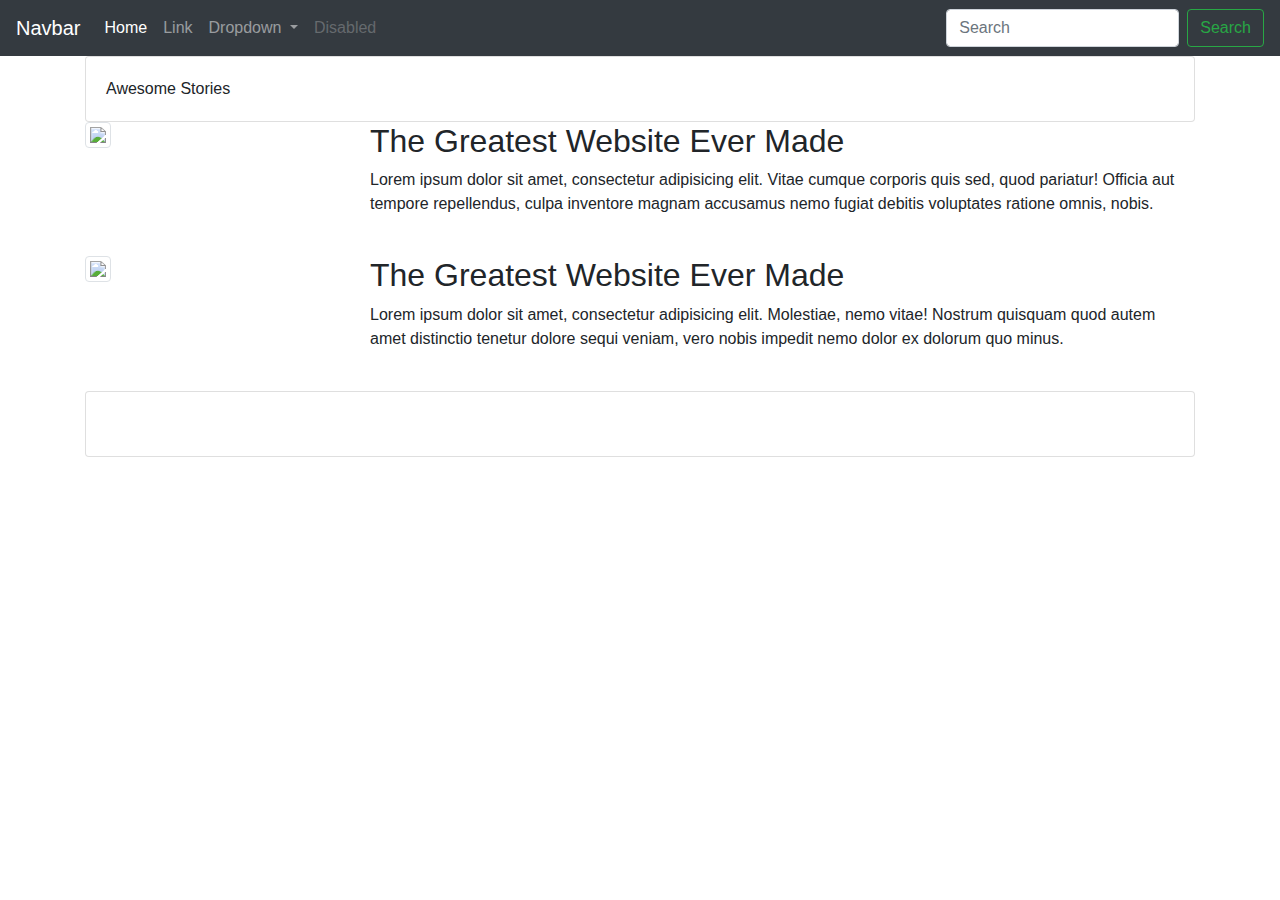
==== index.html @ d0ff3bfc "Initial files" ====
<!-- Demo Layout for Bootstrap (with cards) -->
<!DOCTYPE html>
<html lang="en-us">

<head>

  <meta charset="UTF-8">
  <title>My First Website</title>

  <!-- We need to bring in the bootstrap CSS -->
  <link rel="stylesheet" href="https://maxcdn.bootstrapcdn.com/bootstrap/4.0.0/css/bootstrap.min.css">

</head>

<body>

  <!-- NavBar (copied and pasted from WC3) -->
  <!-- Static navbar -->
  <nav class="navbar navbar-expand-lg navbar-dark bg-dark">
    <a class="navbar-brand" href="#">Navbar</a>
    <button class="navbar-toggler" data-toggle="collapse" data-target="#navbarSupportedContent" aria-controls="navbarSupportedContent" aria-expanded="false" aria-label="Toggle navigation">
      <span class="navbar-toggler-icon"></span>
    </button>

    <div class="collapse navbar-collapse" id="navbarSupportedContent">
      <ul class="navbar-nav mr-auto">
        <li class="nav-item active">
          <a class="nav-link" href="#">Home <span class="sr-only">(current)</span></a>
        </li>
        <li class="nav-item">
          <a class="nav-link" href="#">Link</a>
        </li>
        <li class="nav-item dropdown">
          <a class="nav-link dropdown-toggle" href="#" id="navbarDropdown" role="button" data-toggle="dropdown" aria-haspopup="true" aria-expanded="false">
            Dropdown
          </a>
          <div class="dropdown-menu" aria-labelledby="navbarDropdown">
            <a class="dropdown-item" href="#">Action</a>
            <a class="dropdown-item" href="#">Another action</a>
            <div class="dropdown-divider"></div>
            <a class="dropdown-item" href="#">Something else here</a>
          </div>
        </li>
        <li class="nav-item">
          <a class="nav-link disabled" href="#">Disabled</a>
        </li>
      </ul>
      <form class="form-inline my-2 my-lg-0">
        <input class="form-control mr-sm-2" type="search" placeholder="Search" aria-label="Search">
        <button class="btn btn-outline-success my-2 my-sm-0" type="submit">Search</button>
      </form>
    </div>
  </nav>

  <!-- Main Body goes in Container -->
  <div class="container">
    <div class="row">
      <div class="col-lg-12">
      <!-- The content in this div gets wrapped in a card -->
        <div class="card">
          <div class="card-body">
            Awesome Stories
          </div>
        </div>
      </div>
    </div>
    <div class="row">
      <div class="col-lg-3">
        <img class="img img-thumbnail" src="http://placehold.it/200x200">
      </div>
      <div class="col-lg-9">
        <h2>The Greatest Website Ever Made</h2>
        <p>Lorem ipsum dolor sit amet, consectetur adipisicing elit. Vitae cumque corporis quis sed, quod pariatur! Officia aut tempore repellendus, culpa inventore magnam accusamus nemo fugiat debitis voluptates ratione omnis, nobis.</p>
      </div>
    </div>
    <br>
    <div class="row">
      <div class="col-lg-3">
        <img class="img img-thumbnail" src="http://placehold.it/200x200">
      </div>
      <div class="col-lg-9">
        <h2>The Greatest Website Ever Made</h2>
        <p>Lorem ipsum dolor sit amet, consectetur adipisicing elit. Molestiae, nemo vitae! Nostrum quisquam quod autem amet distinctio tenetur dolore sequi veniam, vero nobis impedit nemo dolor ex dolorum quo minus.</p>
      </div>
    </div>
    <br>
    <div class="row">
      <div class="col-lg-12">
        <!-- The content in this div gets wrapped in a card -->
        <div class="card">
          <div class="card-body">
            <div class="text-center">
              <img class="" src="http://placehold.it/50x50" alt="">
              <img class="" src="http://placehold.it/50x50" alt="">
              <img class="" src="http://placehold.it/50x50" alt="">
            </div>
          </div>
        </div>
      </div>
    </div>
  </div>
</body>

</html>
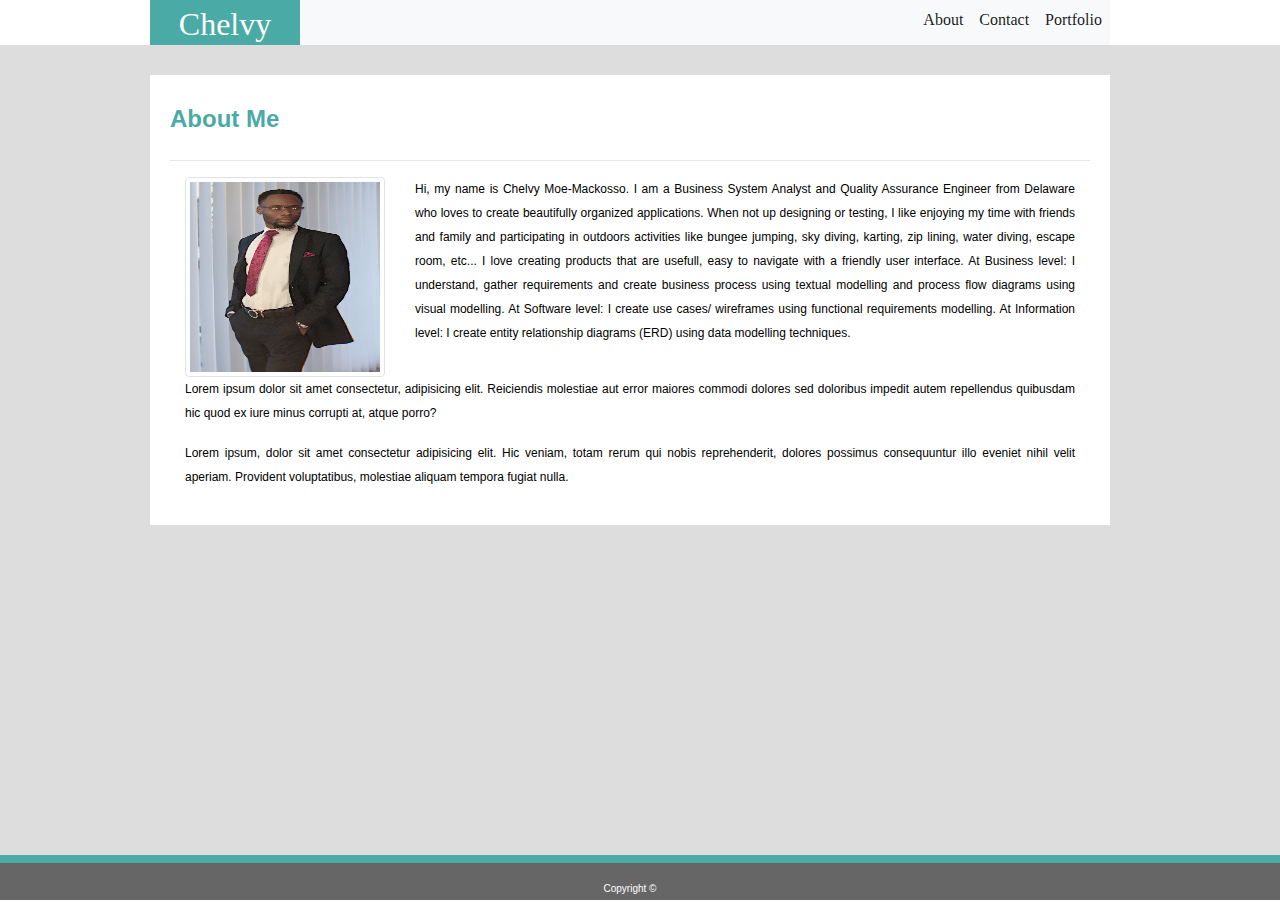
==== commit 23135363: "Updated html files and started css first draft" ====
--- a/index.html
+++ b/index.html
@@ -5,100 +5,96 @@
 <head>
 
   <meta charset="UTF-8">
-  <title>My First Website</title>
+  <meta name="viewport" content="width=device-width, initial-scale=1, shrink-to-fit=no">
+  <title>Chelvy</title>
 
   <!-- We need to bring in the bootstrap CSS -->
-  <link rel="stylesheet" href="https://maxcdn.bootstrapcdn.com/bootstrap/4.0.0/css/bootstrap.min.css">
+  <link rel="stylesheet" href="assets/css/reset.css">
+  <link rel="stylesheet" href="https://stackpath.bootstrapcdn.com/bootstrap/4.3.1/css/bootstrap.min.css" integrity="sha384-ggOyR0iXCbMQv3Xipma34MD+dH/1fQ784/j6cY/iJTQUOhcWr7x9JvoRxT2MZw1T" crossorigin="anonymous">
+  <link rel="stylesheet" href="assets/css/style.css">
 
 </head>
 
 <body>
-
   <!-- NavBar (copied and pasted from WC3) -->
   <!-- Static navbar -->
-  <nav class="navbar navbar-expand-lg navbar-dark bg-dark">
-    <a class="navbar-brand" href="#">Navbar</a>
-    <button class="navbar-toggler" data-toggle="collapse" data-target="#navbarSupportedContent" aria-controls="navbarSupportedContent" aria-expanded="false" aria-label="Toggle navigation">
-      <span class="navbar-toggler-icon"></span>
-    </button>
+<div class="Main-header">
+  <nav class="navbar navbar-expand-lg navbar-light bg-light">
+    <!-- <div class="container"> -->
+      <!-- <div class="row"> -->
+          <!-- <div class="col-lg-8"> -->
+            <a class="navbar-brand" href="#">
+              <h1>Chelvy</h1>
+            </a>
+          <!-- </div> -->
+          <!-- <div class="col-lg-4"> -->
+            <button class="navbar-toggler" type="button" data-toggle="collapse" data-target="#navbarText" aria-controls="navbarText" aria-expanded="false" aria-label="Toggle navigation">
+              <span class="navbar-toggler-icon"></span>
+            </button>
+            <div class="collapse navbar-collapse" id="navbarText">
+              <ul class="nav navbar-nav ml-auto">
+                <li class="nav-item active">
+                  <a class="nav-link" href="index.html">About</a>
+                </li>
+                <li class="nav-item active">
+                  <a class="nav-link" href="contact.html">Contact<span class="sr-only">(current)</span></a>
+                </li>
+                <li class="nav-item active">
+                  <a class="nav-link" href="portfolio.html">Portfolio</a>
+                </li>
+              </ul>
+            </div>
+          <!-- </div> -->
+      <!-- </div> -->
+    <!-- </div> -->
+  </nav>
+</div>
 
-    <div class="collapse navbar-collapse" id="navbarSupportedContent">
-      <ul class="navbar-nav mr-auto">
-        <li class="nav-item active">
-          <a class="nav-link" href="#">Home <span class="sr-only">(current)</span></a>
-        </li>
-        <li class="nav-item">
-          <a class="nav-link" href="#">Link</a>
-        </li>
-        <li class="nav-item dropdown">
-          <a class="nav-link dropdown-toggle" href="#" id="navbarDropdown" role="button" data-toggle="dropdown" aria-haspopup="true" aria-expanded="false">
-            Dropdown
-          </a>
-          <div class="dropdown-menu" aria-labelledby="navbarDropdown">
-            <a class="dropdown-item" href="#">Action</a>
-            <a class="dropdown-item" href="#">Another action</a>
-            <div class="dropdown-divider"></div>
-            <a class="dropdown-item" href="#">Something else here</a>
-          </div>
-        </li>
-        <li class="nav-item">
-          <a class="nav-link disabled" href="#">Disabled</a>
-        </li>
-      </ul>
-      <form class="form-inline my-2 my-lg-0">
-        <input class="form-control mr-sm-2" type="search" placeholder="Search" aria-label="Search">
-        <button class="btn btn-outline-success my-2 my-sm-0" type="submit">Search</button>
-      </form>
-    </div>
-  </nav>
-
-  <!-- Main Body goes in Container -->
+  <!-- Main Content goes in Container -->
+<div class="Main-Content">
+  <div class="Main-Section-Content">
   <div class="container">
+    <h2>About Me</h2>
+    <hr>
     <div class="row">
-      <div class="col-lg-12">
-      <!-- The content in this div gets wrapped in a card -->
-        <div class="card">
-          <div class="card-body">
-            Awesome Stories
-          </div>
-        </div>
+      <div class="col-lg-3">
+        <img class="img img-thumbnail" src="assets/images/image5.jpg" style="width: 200px; height: 200px">
+      </div>
+      <div class="col-lg-9">
+        <p>
+            Hi, my name is Chelvy Moe-Mackosso. I am a Business System Analyst and Quality Assurance Engineer from Delaware who loves to create beautifully organized applications. 
+            When not up designing or testing, I like enjoying my time with friends and family and participating in outdoors activities like bungee jumping, sky diving, karting, zip lining, water diving, escape room, etc... 
+            I love creating products that are usefull, easy to navigate with a friendly user interface. 
+            At Business level: I understand, gather requirements and create business process using textual modelling and process flow diagrams using visual modelling.
+            At Software level: I create use cases/ wireframes using functional requirements modelling.
+            At Information level: I create entity relationship diagrams (ERD) using data modelling techniques.
+        </p>
       </div>
     </div>
     <div class="row">
-      <div class="col-lg-3">
-        <img class="img img-thumbnail" src="http://placehold.it/200x200">
-      </div>
-      <div class="col-lg-9">
-        <h2>The Greatest Website Ever Made</h2>
-        <p>Lorem ipsum dolor sit amet, consectetur adipisicing elit. Vitae cumque corporis quis sed, quod pariatur! Officia aut tempore repellendus, culpa inventore magnam accusamus nemo fugiat debitis voluptates ratione omnis, nobis.</p>
-      </div>
-    </div>
-    <br>
-    <div class="row">
-      <div class="col-lg-3">
-        <img class="img img-thumbnail" src="http://placehold.it/200x200">
-      </div>
-      <div class="col-lg-9">
-        <h2>The Greatest Website Ever Made</h2>
-        <p>Lorem ipsum dolor sit amet, consectetur adipisicing elit. Molestiae, nemo vitae! Nostrum quisquam quod autem amet distinctio tenetur dolore sequi veniam, vero nobis impedit nemo dolor ex dolorum quo minus.</p>
-      </div>
-    </div>
-    <br>
-    <div class="row">
-      <div class="col-lg-12">
-        <!-- The content in this div gets wrapped in a card -->
-        <div class="card">
-          <div class="card-body">
-            <div class="text-center">
-              <img class="" src="http://placehold.it/50x50" alt="">
-              <img class="" src="http://placehold.it/50x50" alt="">
-              <img class="" src="http://placehold.it/50x50" alt="">
-            </div>
-          </div>
-        </div>
+      <div class="col">
+          <p>
+            Lorem ipsum dolor sit amet consectetur, adipisicing elit. Reiciendis molestiae aut error maiores commodi dolores sed doloribus impedit autem repellendus quibusdam hic quod ex iure minus corrupti at, atque porro?
+          </p>
+          <p>
+            Lorem ipsum, dolor sit amet consectetur adipisicing elit. Hic veniam, totam rerum qui nobis reprehenderit, dolores possimus consequuntur illo eveniet nihil velit aperiam. Provident voluptatibus, molestiae aliquam tempora fugiat nulla.
+          </p>
       </div>
     </div>
   </div>
+  </div>
+</div>
+
+  <!-- Footer goes in Container -->
+<div class="Footer">
+  <div class="container">
+      <div class="row">
+          <div class="col-lg-12">
+            <h3>Copyright ©</h3>
+          </div>
+      </div>
+  </div>
+</div>
 </body>
 
 </html>
--- a/assets/css/style.css
+++ b/assets/css/style.css
@@ -0,0 +1,252 @@
+/*Style the html body*/
+
+html,
+body {
+  margin:0;
+  padding:0;
+  /* position: relative; */
+  height: 100%;
+  width: 100%;
+  /* overflow: hidden; */
+  background-color: #ffffff;
+  border-color:#cccccc;
+}
+
+.navbar-brand, .navbar, .navbar-expand-lg, .navbar-light, .bg-light, .navbar-toggler, .navbar-toggler-icon, .collapse, .navbar-collapse, .navbar-nav, .mr-auto {
+  margin:0;
+  padding:0;
+  height:100%;
+}
+
+.Main-header {
+  margin:0;
+  padding:0;
+  /* min-height:100%; */
+  /* position:relative; */
+  /* font-family: 'Georgia', Times, Times New Roman, serif; */
+  /* overflow: hidden; */
+  max-width: 960px;
+  margin: 0 150px;
+  height: 5%;
+  background-color: #ffffff;
+  border-color:#cccccc;
+  /* border-bottom: 20px solid #dddddd; */
+}
+
+.Main-Content {
+  margin:0;
+  padding:0;
+  /* font-family: 'Arial', 'Helvetica Neue', Helvetica, sans-serif; */
+  /* overflow: hidden; */
+  height: 90%;
+  background-color: #dddddd;
+  /* border-color: #dddddd; */
+  /* border: 30px 150px 100px 150px; */
+}
+
+.Main-Section-Content {
+  font-family: 'Arial', 'Helvetica Neue', Helvetica, sans-serif;
+  font-size: 12px;
+  line-height: 2em;
+  text-align: justify;
+  /* overflow: hidden; */
+  max-width: 960px;
+  margin: 0 150px;
+  /* height: 595px; */
+  background-color: #ffffff;
+  padding: 20px 20px 20px 20px;
+  /* margin: 30px 150px 100px 150px; */
+  border-top: 30px solid #dddddd;
+  /* border-left: 150px solid #dddddd; */
+  /* border-bottom: 100px solid #dddddd; */
+  /* border-right: 150px solid #dddddd; */
+}
+
+
+.Contact-page {
+  font-family: 'Arial', 'Helvetica Neue', Helvetica, sans-serif;
+  font-size: 12px;
+  line-height: 2em;
+  text-align: justify;
+}
+
+.Footer, .container, .row, .col-lg-12 {
+  margin:0;
+  padding:0;
+}
+
+.Footer {
+  width: 100%;
+  /* float: left; */
+  /* bottom:0; */
+  /* left: 0; */
+  height: 5%;
+  background-color: #666666;
+  border-top: 8px solid #4aaaa5;
+}
+
+h1 { 
+  font-family: 'Georgia', Times, Times New Roman, serif;
+  text-align: center;
+  font-size: 32px;
+  /* font-weight: bold; */
+  color: white;
+  padding-top: 5px;
+  margin:0;
+  width:150px;
+  height:100%;
+  background-color: #4aaaa5;
+  /* float: left; */
+}
+
+.navbar-nav, #navbarText, .collapse, .navbar-collapse {
+  font-family: 'Georgia', Times, Times New Roman, serif;
+  background: none;
+  border: none;
+  text-align: left;
+  /* float: right; */
+  /* margin-top: 10px; */
+  color: #777777;
+  text-decoration: none;
+}
+
+/* .Cont_Form {
+  font-family: 'Arial', 'Helvetica Neue', Helvetica, sans-serif;
+  font-size: 12px;
+  line-height: 2em;
+  overflow: hidden;
+  max-width: none;
+  height: 595px;
+  background-color: #ffffff;
+  padding: 20px 20px 20px 20px;
+  margin: 30px 150px 160px 150px;
+} */
+
+/* img {
+  height: auto;
+  padding: 10px 10px 10px 0px;
+} */
+
+h2, h4, h5 {
+  margin:0;
+  color: #4aaaa5;
+  font-size: 24px;
+  font-weight: bold;
+  padding: 10px 0px 10px 0px;
+}
+
+.btn {
+  color: white;
+  background-color: #4aaaa5
+}
+
+/* p{
+  color: #777777;
+  text-align: justify;
+  padding: 5px 0px 5px 0px;
+} */
+
+/* .GreenLine {
+  width: 100%;
+  height: 5px;
+  background-color: #4aaaa5;
+  float: left;
+} */
+
+
+.col-lg-12 {
+  /* overflow: hidden; */
+  max-width: 960px;
+  margin: 0 150px;
+  text-align: center;
+  /* height: 595px; */
+  /* background-color: #666666; */
+  /* border-top: 8px solid #4aaaa5; */
+  /* margin: 30px 150px 100px 150px; */
+  /* border-top: 30px solid #dddddd; */
+  /* border-left: 150px solid #dddddd; */
+  /* border-bottom: 100px solid #dddddd; */
+  /* border-right: 150px solid #dddddd; */
+  height: 100%;
+
+}
+
+h3 {
+  font-family: 'Arial', 'Helvetica Neue', Helvetica, sans-serif;
+  font-size: 10px;
+  text-align: center;
+  color: white;
+  margin-top: 20px;
+}
+
+/* input[type=text], select, textarea {
+  width: 100%; 
+  padding: 12px; 
+  border: 1px solid #ccc; 
+  border-radius: 4px; 
+  box-sizing: border-box; 
+  margin-top: 6px; 
+  margin-bottom: 16px; 
+  resize: vertical; 
+} */
+
+/* input[type=submit] {
+  background-color: #4aaaa5;
+  color: white;
+  padding: 12px 20px;
+  border: none;
+  cursor: pointer;
+} */
+
+/* input[type=submit]:hover {
+  background-color: #4aaaa5;
+} */
+
+/* .container {
+  padding-top: 10px;
+} */
+
+/* textarea {
+  padding-bottom: 10px;
+} */
+
+/* label {
+  color: #777777;
+  text-align: justify;
+} */
+ 
+/* .Portfolio {
+  font-family: 'Arial', 'Helvetica Neue', Helvetica, sans-serif;
+  font-size: 12px;
+  line-height: 2em;
+  overflow: hidden;
+  max-width: none;
+  height: 655px;
+  background-color: #ffffff;
+  padding: 20px 20px 20px 20px;
+  margin: 30px 150px 30px 150px;
+} */
+
+/* .box{
+  position: relative;
+  display: inline-block;  */
+  /* Make the width of box same as image */
+/* } */
+
+.text{
+  /* position: absolute; */
+  /* z-index: 999; */
+  width: 100%;
+  left: 0;
+  right: 0;
+  top: 65%; 
+  /* Adjust this value to move the positioned div up and down */
+  text-align: center;
+  background-color: #4aaaa5;
+}
+
+/* h6 { 
+  text-align: center;
+  margin-bottom: 0px; 
+  color:  #ffffff;
+} */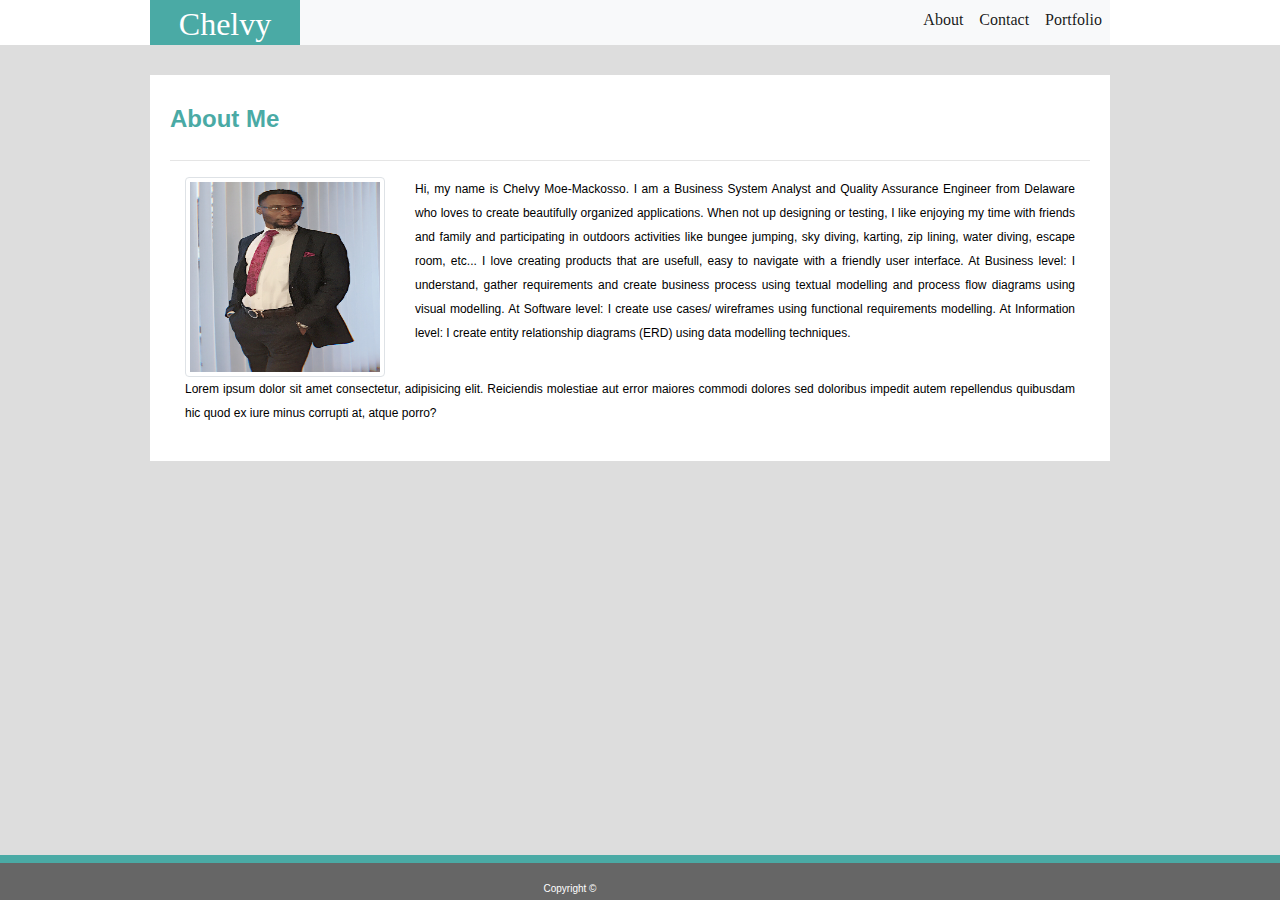
==== commit 3397f371: "Updated final file" ====
--- a/index.html
+++ b/index.html
@@ -1,4 +1,3 @@
-<!-- Demo Layout for Bootstrap (with cards) -->
 <!DOCTYPE html>
 <html lang="en-us">
 
@@ -8,7 +7,6 @@
   <meta name="viewport" content="width=device-width, initial-scale=1, shrink-to-fit=no">
   <title>Chelvy</title>
 
-  <!-- We need to bring in the bootstrap CSS -->
   <link rel="stylesheet" href="assets/css/reset.css">
   <link rel="stylesheet" href="https://stackpath.bootstrapcdn.com/bootstrap/4.3.1/css/bootstrap.min.css" integrity="sha384-ggOyR0iXCbMQv3Xipma34MD+dH/1fQ784/j6cY/iJTQUOhcWr7x9JvoRxT2MZw1T" crossorigin="anonymous">
   <link rel="stylesheet" href="assets/css/style.css">
@@ -16,23 +14,18 @@
 </head>
 
 <body>
-  <!-- NavBar (copied and pasted from WC3) -->
-  <!-- Static navbar -->
+
+  <!-- Main header goes in this Container -->
 <div class="Main-header">
   <nav class="navbar navbar-expand-lg navbar-light bg-light">
-    <!-- <div class="container"> -->
-      <!-- <div class="row"> -->
-          <!-- <div class="col-lg-8"> -->
             <a class="navbar-brand" href="#">
               <h1>Chelvy</h1>
             </a>
-          <!-- </div> -->
-          <!-- <div class="col-lg-4"> -->
-            <button class="navbar-toggler" type="button" data-toggle="collapse" data-target="#navbarText" aria-controls="navbarText" aria-expanded="false" aria-label="Toggle navigation">
+            <button class="navbar-toggler hidden-md-up pull-right collapsed" type="button" data-toggle="collapse" data-target="#navbarText" aria-controls="navbarText" aria-expanded="false" aria-label="Toggle navigation">
               <span class="navbar-toggler-icon"></span>
             </button>
             <div class="collapse navbar-collapse" id="navbarText">
-              <ul class="nav navbar-nav ml-auto">
+              <ul class="nav navbar-nav ml-auto mt-2 mt-lg-0">
                 <li class="nav-item active">
                   <a class="nav-link" href="index.html">About</a>
                 </li>
@@ -44,13 +37,10 @@
                 </li>
               </ul>
             </div>
-          <!-- </div> -->
-      <!-- </div> -->
-    <!-- </div> -->
   </nav>
 </div>
 
-  <!-- Main Content goes in Container -->
+  <!-- Main Content goes in this Container -->
 <div class="Main-Content">
   <div class="Main-Section-Content">
   <div class="container">
@@ -76,16 +66,13 @@
           <p>
             Lorem ipsum dolor sit amet consectetur, adipisicing elit. Reiciendis molestiae aut error maiores commodi dolores sed doloribus impedit autem repellendus quibusdam hic quod ex iure minus corrupti at, atque porro?
           </p>
-          <p>
-            Lorem ipsum, dolor sit amet consectetur adipisicing elit. Hic veniam, totam rerum qui nobis reprehenderit, dolores possimus consequuntur illo eveniet nihil velit aperiam. Provident voluptatibus, molestiae aliquam tempora fugiat nulla.
-          </p>
       </div>
     </div>
   </div>
   </div>
 </div>
 
-  <!-- Footer goes in Container -->
+  <!-- Footer goes in this Container -->
 <div class="Footer">
   <div class="container">
       <div class="row">
@@ -96,5 +83,4 @@
   </div>
 </div>
 </body>
-
 </html>
--- a/assets/css/style.css
+++ b/assets/css/style.css
@@ -4,10 +4,8 @@
 body {
   margin:0;
   padding:0;
-  /* position: relative; */
   height: 100%;
   width: 100%;
-  /* overflow: hidden; */
   background-color: #ffffff;
   border-color:#cccccc;
 }
@@ -21,27 +19,18 @@
 .Main-header {
   margin:0;
   padding:0;
-  /* min-height:100%; */
-  /* position:relative; */
-  /* font-family: 'Georgia', Times, Times New Roman, serif; */
-  /* overflow: hidden; */
   max-width: 960px;
   margin: 0 150px;
   height: 5%;
   background-color: #ffffff;
   border-color:#cccccc;
-  /* border-bottom: 20px solid #dddddd; */
 }
 
 .Main-Content {
   margin:0;
   padding:0;
-  /* font-family: 'Arial', 'Helvetica Neue', Helvetica, sans-serif; */
-  /* overflow: hidden; */
   height: 90%;
   background-color: #dddddd;
-  /* border-color: #dddddd; */
-  /* border: 30px 150px 100px 150px; */
 }
 
 .Main-Section-Content {
@@ -49,17 +38,11 @@
   font-size: 12px;
   line-height: 2em;
   text-align: justify;
-  /* overflow: hidden; */
   max-width: 960px;
   margin: 0 150px;
-  /* height: 595px; */
   background-color: #ffffff;
   padding: 20px 20px 20px 20px;
-  /* margin: 30px 150px 100px 150px; */
   border-top: 30px solid #dddddd;
-  /* border-left: 150px solid #dddddd; */
-  /* border-bottom: 100px solid #dddddd; */
-  /* border-right: 150px solid #dddddd; */
 }
 
 
@@ -70,16 +53,13 @@
   text-align: justify;
 }
 
-.Footer, .container, .row, .col-lg-12 {
+.Footer, .container, .row, h3 {
   margin:0;
   padding:0;
 }
 
 .Footer {
   width: 100%;
-  /* float: left; */
-  /* bottom:0; */
-  /* left: 0; */
   height: 5%;
   background-color: #666666;
   border-top: 8px solid #4aaaa5;
@@ -89,43 +69,21 @@
   font-family: 'Georgia', Times, Times New Roman, serif;
   text-align: center;
   font-size: 32px;
-  /* font-weight: bold; */
   color: white;
   padding-top: 5px;
   margin:0;
   width:150px;
   height:100%;
   background-color: #4aaaa5;
-  /* float: left; */
 }
 
 .navbar-nav, #navbarText, .collapse, .navbar-collapse {
   font-family: 'Georgia', Times, Times New Roman, serif;
   background: none;
   border: none;
-  text-align: left;
-  /* float: right; */
-  /* margin-top: 10px; */
   color: #777777;
   text-decoration: none;
 }
-
-/* .Cont_Form {
-  font-family: 'Arial', 'Helvetica Neue', Helvetica, sans-serif;
-  font-size: 12px;
-  line-height: 2em;
-  overflow: hidden;
-  max-width: none;
-  height: 595px;
-  background-color: #ffffff;
-  padding: 20px 20px 20px 20px;
-  margin: 30px 150px 160px 150px;
-} */
-
-/* img {
-  height: auto;
-  padding: 10px 10px 10px 0px;
-} */
 
 h2, h4, h5 {
   margin:0;
@@ -140,37 +98,6 @@
   background-color: #4aaaa5
 }
 
-/* p{
-  color: #777777;
-  text-align: justify;
-  padding: 5px 0px 5px 0px;
-} */
-
-/* .GreenLine {
-  width: 100%;
-  height: 5px;
-  background-color: #4aaaa5;
-  float: left;
-} */
-
-
-.col-lg-12 {
-  /* overflow: hidden; */
-  max-width: 960px;
-  margin: 0 150px;
-  text-align: center;
-  /* height: 595px; */
-  /* background-color: #666666; */
-  /* border-top: 8px solid #4aaaa5; */
-  /* margin: 30px 150px 100px 150px; */
-  /* border-top: 30px solid #dddddd; */
-  /* border-left: 150px solid #dddddd; */
-  /* border-bottom: 100px solid #dddddd; */
-  /* border-right: 150px solid #dddddd; */
-  height: 100%;
-
-}
-
 h3 {
   font-family: 'Arial', 'Helvetica Neue', Helvetica, sans-serif;
   font-size: 10px;
@@ -179,74 +106,28 @@
   margin-top: 20px;
 }
 
-/* input[type=text], select, textarea {
-  width: 100%; 
-  padding: 12px; 
-  border: 1px solid #ccc; 
-  border-radius: 4px; 
-  box-sizing: border-box; 
-  margin-top: 6px; 
-  margin-bottom: 16px; 
-  resize: vertical; 
-} */
-
-/* input[type=submit] {
-  background-color: #4aaaa5;
-  color: white;
-  padding: 12px 20px;
-  border: none;
-  cursor: pointer;
-} */
-
-/* input[type=submit]:hover {
-  background-color: #4aaaa5;
-} */
-
-/* .container {
-  padding-top: 10px;
-} */
-
-/* textarea {
-  padding-bottom: 10px;
-} */
-
-/* label {
-  color: #777777;
-  text-align: justify;
-} */
- 
-/* .Portfolio {
-  font-family: 'Arial', 'Helvetica Neue', Helvetica, sans-serif;
-  font-size: 12px;
-  line-height: 2em;
-  overflow: hidden;
-  max-width: none;
-  height: 655px;
-  background-color: #ffffff;
-  padding: 20px 20px 20px 20px;
-  margin: 30px 150px 30px 150px;
-} */
-
-/* .box{
-  position: relative;
-  display: inline-block;  */
-  /* Make the width of box same as image */
-/* } */
+.img-fluid {
+  max-width: 100%;
+  height: auto;
+}
 
 .text{
-  /* position: absolute; */
-  /* z-index: 999; */
-  width: 100%;
-  left: 0;
-  right: 0;
-  top: 65%; 
-  /* Adjust this value to move the positioned div up and down */
+  max-width: 100%;
+  height: auto;
   text-align: center;
   background-color: #4aaaa5;
 }
 
-/* h6 { 
-  text-align: center;
-  margin-bottom: 0px; 
-  color:  #ffffff;
-} */+
+@media only screen and (max-width: 992px) {
+  .img-fluid {
+    max-width: 50%;
+    height: auto;
+  }
+  .text{
+    max-width: 50%;
+    height: auto;
+    text-align: center;
+    background-color: #4aaaa5;
+  }
+}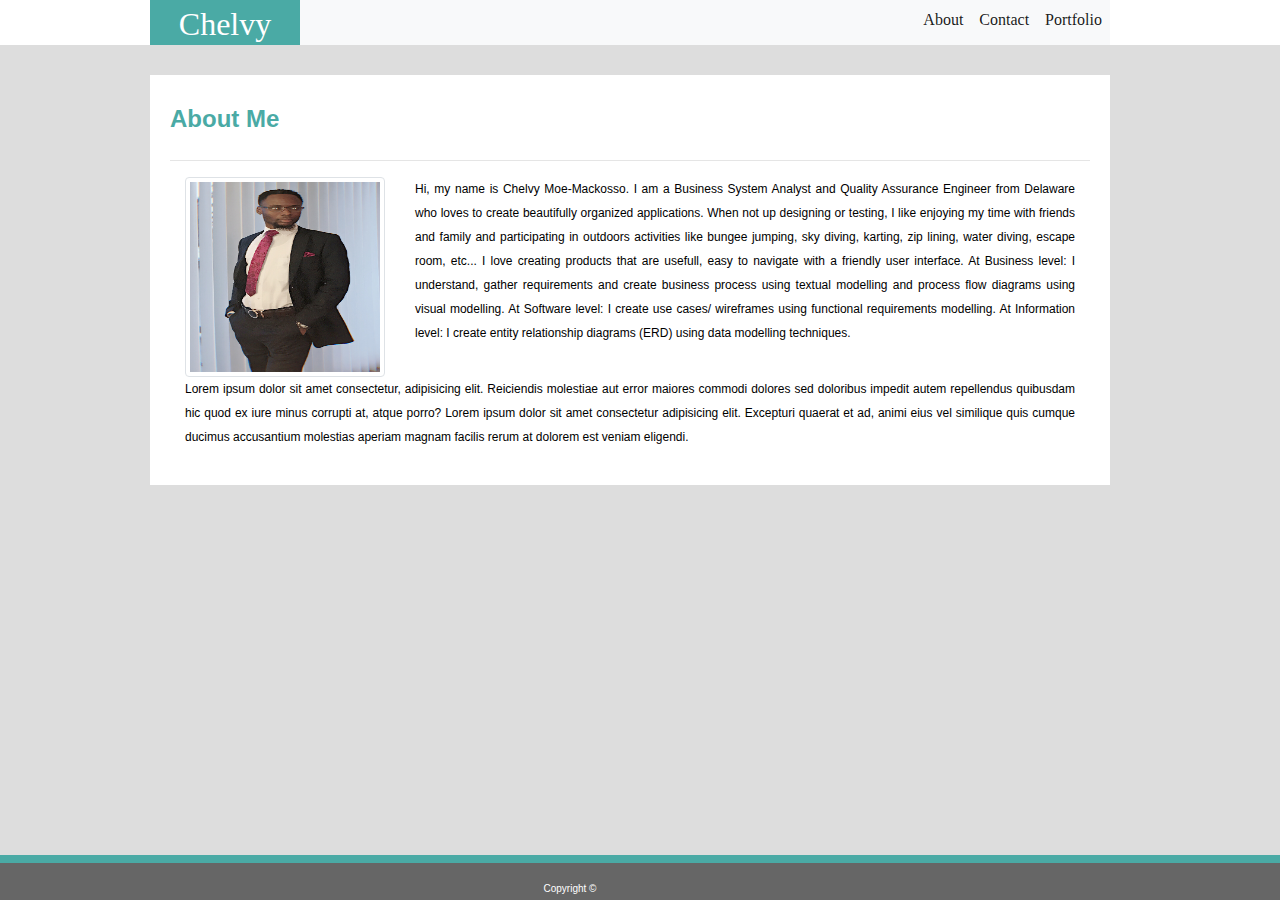
==== commit 28b4a73a: "Updated the navbar toggle" ====
--- a/index.html
+++ b/index.html
@@ -27,13 +27,13 @@
             <div class="collapse navbar-collapse" id="navbarText">
               <ul class="nav navbar-nav ml-auto mt-2 mt-lg-0">
                 <li class="nav-item active">
-                  <a class="nav-link" href="index.html">About</a>
+                  <a class="nav-link" href="index.html" data-toggle="collapse" data-target=".navbar-collapse.show">About<span class="sr-only">(current)</span></a>
                 </li>
                 <li class="nav-item active">
-                  <a class="nav-link" href="contact.html">Contact<span class="sr-only">(current)</span></a>
+                  <a class="nav-link" href="contact.html" data-toggle="collapse" data-target=".navbar-collapse.show">Contact</a>
                 </li>
                 <li class="nav-item active">
-                  <a class="nav-link" href="portfolio.html">Portfolio</a>
+                  <a class="nav-link" href="portfolio.html" data-toggle="collapse" data-target=".navbar-collapse.show">Portfolio</a>
                 </li>
               </ul>
             </div>
@@ -65,6 +65,7 @@
       <div class="col">
           <p>
             Lorem ipsum dolor sit amet consectetur, adipisicing elit. Reiciendis molestiae aut error maiores commodi dolores sed doloribus impedit autem repellendus quibusdam hic quod ex iure minus corrupti at, atque porro?
+            Lorem ipsum dolor sit amet consectetur adipisicing elit. Excepturi quaerat et ad, animi eius vel similique quis cumque ducimus accusantium molestias aperiam magnam facilis rerum at dolorem est veniam eligendi.
           </p>
       </div>
     </div>
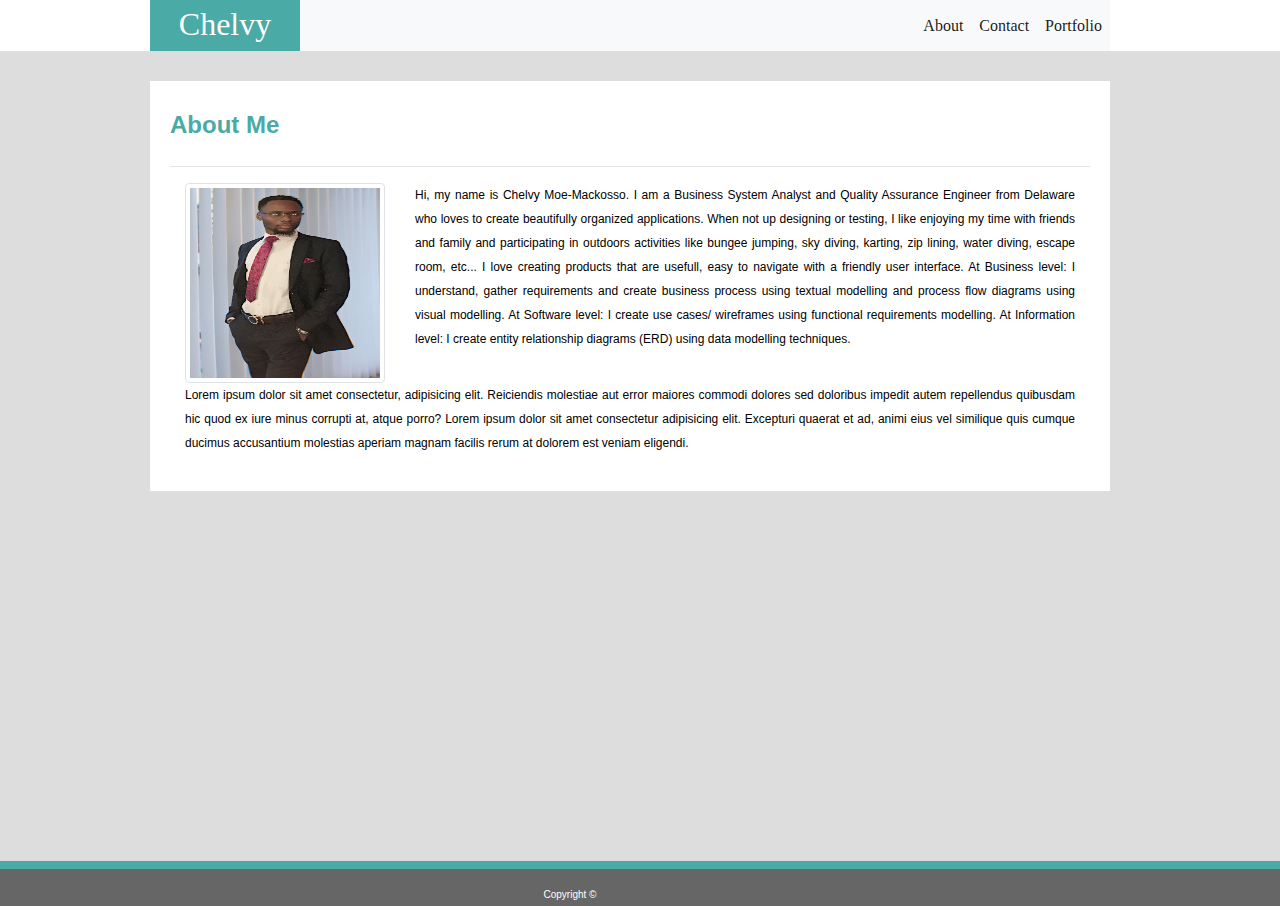
==== commit edee7d87: "Modified all html files to include the bootstrap js and updated css file" ====
--- a/index.html
+++ b/index.html
@@ -4,7 +4,7 @@
 <head>
 
   <meta charset="UTF-8">
-  <meta name="viewport" content="width=device-width, initial-scale=1, shrink-to-fit=no">
+  <meta name="viewport" content="width=device-width, initial-scale=1.0, viewport-fit=cover">
   <title>Chelvy</title>
 
   <link rel="stylesheet" href="assets/css/reset.css">
@@ -14,6 +14,9 @@
 </head>
 
 <body>
+    <script src="https://code.jquery.com/jquery-3.3.1.slim.min.js" integrity="sha384-q8i/X+965DzO0rT7abK41JStQIAqVgRVzpbzo5smXKp4YfRvH+8abtTE1Pi6jizo" crossorigin="anonymous"></script>
+    <script src="https://cdnjs.cloudflare.com/ajax/libs/popper.js/1.14.7/umd/popper.min.js" integrity="sha384-UO2eT0CpHqdSJQ6hJty5KVphtPhzWj9WO1clHTMGa3JDZwrnQq4sF86dIHNDz0W1" crossorigin="anonymous"></script>
+    <script src="https://stackpath.bootstrapcdn.com/bootstrap/4.3.1/js/bootstrap.min.js" integrity="sha384-JjSmVgyd0p3pXB1rRibZUAYoIIy6OrQ6VrjIEaFf/nJGzIxFDsf4x0xIM+B07jRM" crossorigin="anonymous"></script>
 
   <!-- Main header goes in this Container -->
 <div class="Main-header">
--- a/assets/css/style.css
+++ b/assets/css/style.css
@@ -4,24 +4,25 @@
 body {
   margin:0;
   padding:0;
+  /* padding: env(safe-area-inset-top) env(safe-area-inset-right) env(safe-area-inset-bottom) env(safe-area-inset-left); */
   height: 100%;
   width: 100%;
   background-color: #ffffff;
   border-color:#cccccc;
 }
 
-.navbar-brand, .navbar, .navbar-expand-lg, .navbar-light, .bg-light, .navbar-toggler, .navbar-toggler-icon, .collapse, .navbar-collapse, .navbar-nav, .mr-auto {
+.navbar {
   margin:0;
   padding:0;
   height:100%;
-}
+} 
 
 .Main-header {
   margin:0;
   padding:0;
   max-width: 960px;
   margin: 0 150px;
-  height: 5%;
+  /* height: 5%; */
   background-color: #ffffff;
   border-color:#cccccc;
 }
@@ -64,6 +65,13 @@
   background-color: #666666;
   border-top: 8px solid #4aaaa5;
 }
+.navbar-brand {
+  margin:0;
+  padding:0;
+  width:150px;
+  height:100%;
+  background-color: #4aaaa5;
+}
 
 h1 { 
   font-family: 'Georgia', Times, Times New Roman, serif;
@@ -71,10 +79,6 @@
   font-size: 32px;
   color: white;
   padding-top: 5px;
-  margin:0;
-  width:150px;
-  height:100%;
-  background-color: #4aaaa5;
 }
 
 .navbar-nav, #navbarText, .collapse, .navbar-collapse {
@@ -107,25 +111,47 @@
 }
 
 .img-fluid {
-  max-width: 100%;
+  max-width: 80%;
   height: auto;
+  display: block;
+  margin-left: auto;
+  margin-right: auto;
 }
 
 .text{
-  max-width: 100%;
+  max-width: 80%;
   height: auto;
+  display: block;
+  margin-left: auto;
+  margin-right: auto;
   text-align: center;
   background-color: #4aaaa5;
 }
 
-
-@media only screen and (max-width: 992px) {
+@media (max-width: 768px) {
+  .Main-header, .Main-Section-Content, .Footer {
+      width: 100%;
+      margin:0;
+  }
   .img-fluid {
-    max-width: 50%;
+    max-width: 100%;
     height: auto;
   }
   .text{
-    max-width: 50%;
+    max-width: 100%;
+    height: auto;
+    text-align: center;
+    background-color: #4aaaa5;
+  }
+}
+
+@media only screen and (max-width: 575px) {
+  .img-fluid {
+    max-width: 40%;
+    height: auto;
+  }
+  .text{
+    max-width: 40%;
     height: auto;
     text-align: center;
     background-color: #4aaaa5;
